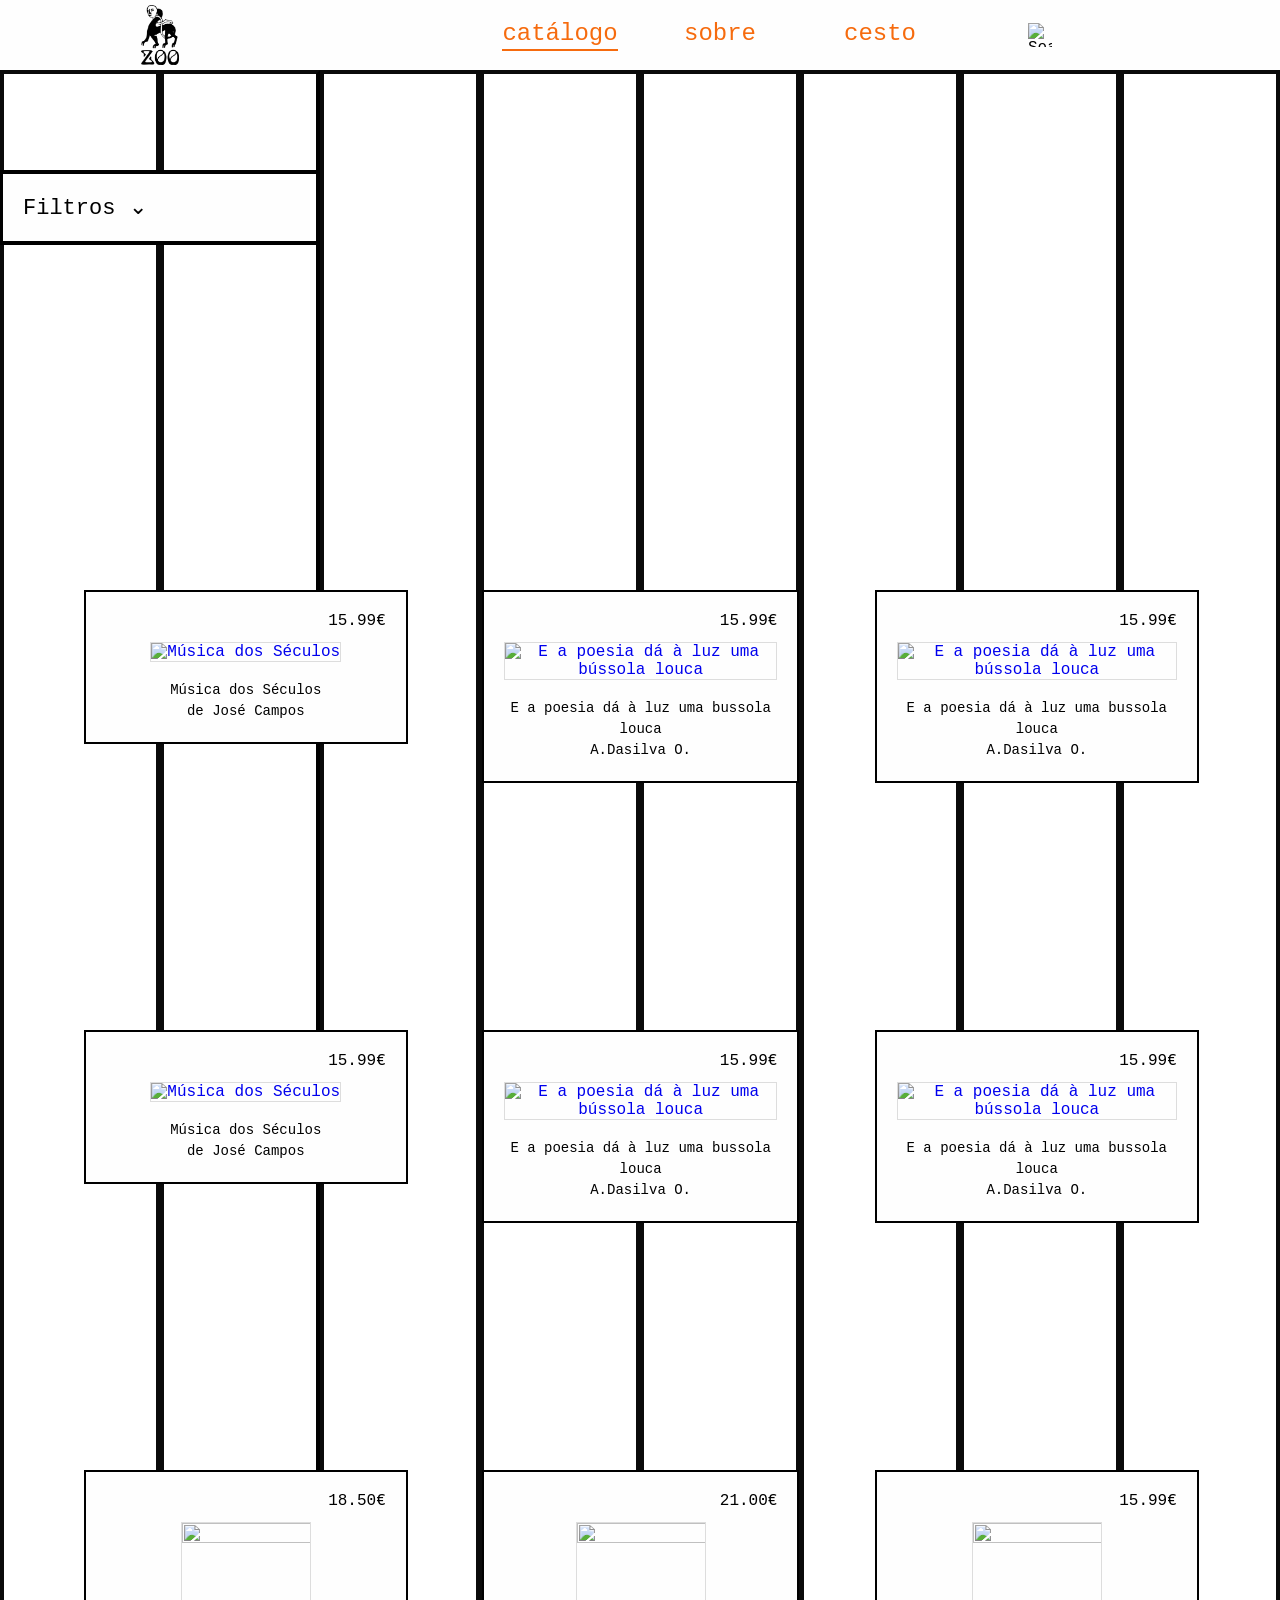
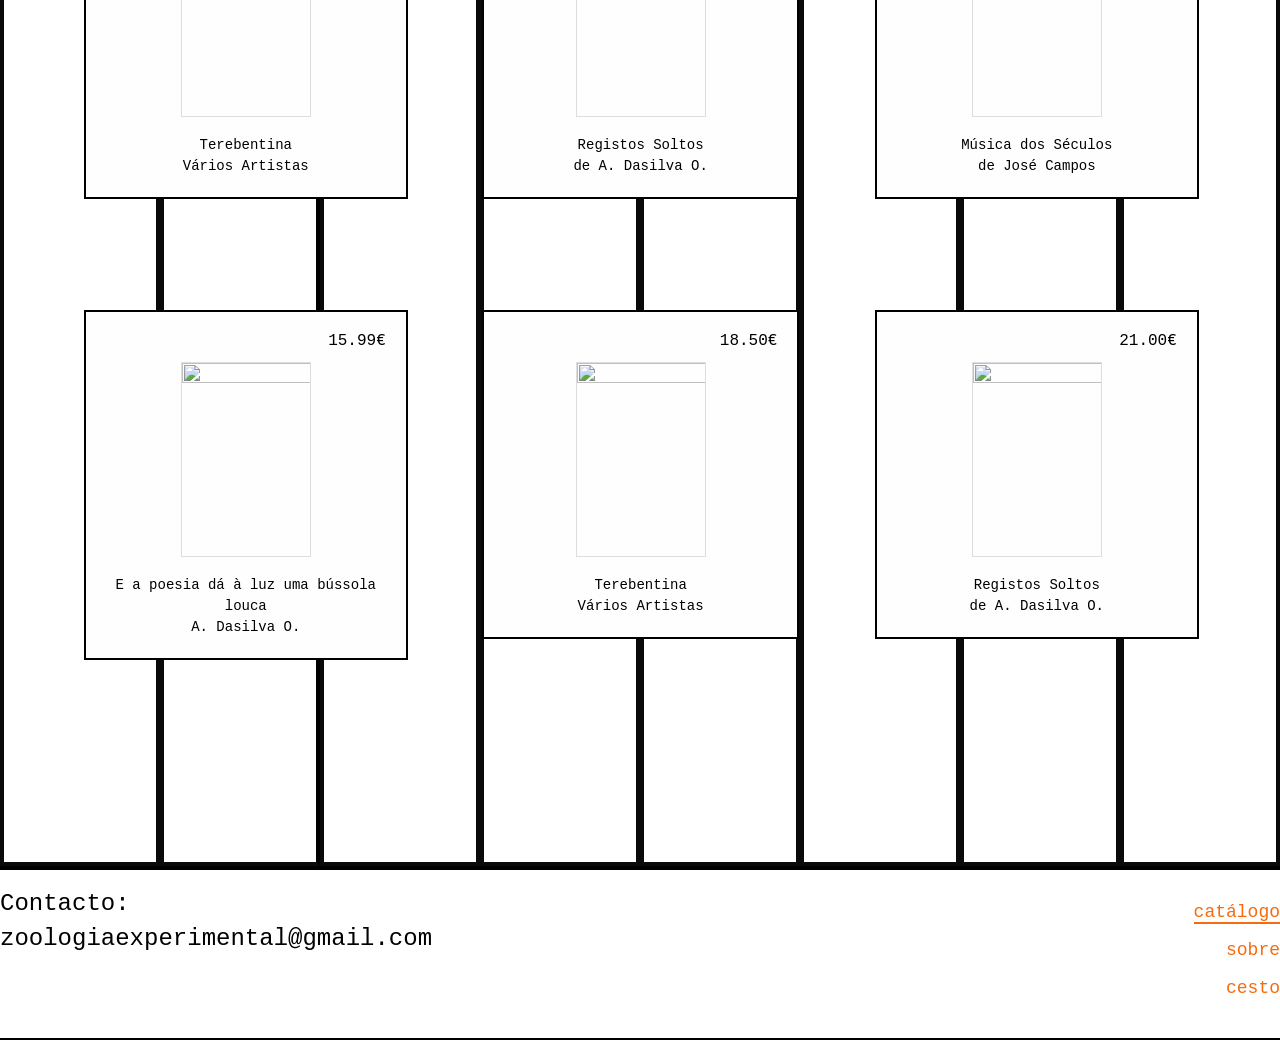
==== catalogo.html @ 4c64453f "zoosite zoo" ====
<!DOCTYPE html>
<html lang="pt">

<head>
  <meta charset="UTF-8">
  <meta name="viewport" content="width=device-width, initial-scale=1.0">
  <title>Zoo</title>
  <link rel="stylesheet" href="style.css?v=3">
</head>

<body id="page-catalogo">

  <!-- Header Grid -->
  <header class="header-grid">
    <div class="logo-cell">
      <a href="index.html"> <img class="logo-img" src="imgs/logo2.png" alt="Zoo"></a>
    </div>

    <nav class="nav-container">
      <a class="nav-cell" href="catalogo.html"><span class="nav-label">catálogo</span></a>
      <a class="nav-cell" href="sobre.html"><span class="nav-label">sobre</span></a>
      <a class="nav-cell cesto-trigger" href="cesto.html"><span class="nav-label">cesto</span></a>
      <div class="search-cell">
        <input type="text" class="search-input" />
        <span class="search-icon"><img class="search-icon-img" src="imgs/search.png" alt="Search"></span>
      </div>
    </nav>
  </header>

  <div class="grid" id="catalogGrid">
    <div class="shortcolumn column"></div>
    <div class="shortcolumn column"></div>
    <div class="column"></div>
    <div class="column"></div>
    <div class="column"></div>
    <div class="column"></div>
    <div class="column"></div>
    <div class="column"></div>

    <!-- Filtros toggle -->
    <div class="card card-filtros">
      <button class="filtros-toggle" id="filtrosToggle" aria-expanded="false">
        Filtros <span class="arrow">&#8964;</span>
      </button>
    </div>

    <!-- Filter fields, hidden until toggled -->
    <div class="card card-filter-fields" id="filterFields">

      <div class="filter-field filter-select" data-filter="tipo">
        <button class="filter-select-btn" type="button">Tipo</button>
        <ul class="filter-select-options">
          <li data-value="livro">Livro</li>
          <li data-value="disco">Disco</li>
        </ul>
      </div>

      <div class="filter-field filter-select" data-filter="genero">
        <button class="filter-select-btn" type="button">Gênero</button>
        <ul class="filter-select-options">
          <li data-value="ficcao">Ficção</li>
          <li data-value="poesia">Poesia</li>
          <li data-value="nao-ficcao">Não-ficção</li>
          <li data-value="infantil">Infantil</li>
          <li data-value="ensaio">Ensaio</li>
        </ul>
      </div>

      <div class="filter-field filter-select" data-filter="autor">
        <button class="filter-select-btn" type="button">Autor</button>
        <ul class="filter-select-options">
          <li data-value="jose-campos">José Campos</li>
          <li data-value="a-dasilva">A. Dasilva O.</li>
          <!-- add more authors -->
        </ul>
      </div>

      <div class="filter-field filter-select" data-filter="ano">
        <button class="filter-select-btn" type="button">Ano</button>
        <ul class="filter-select-options">
          <li data-value="2026">2026</li>
          <li data-value="2025">2025</li>
          <li data-value="2024">2024</li>
          <li data-value="2023">2023</li>
          <li data-value="2022">2022</li>
        </ul>
      </div>

      <div class="filter-field filter-select" data-filter="editora">
        <button class="filter-select-btn" type="button">Editora</button>
        <ul class="filter-select-options">
          <li data-value="editora-a">Editora A</li>
          <li data-value="editora-b">Editora B</li>
        </ul>
      </div>

      <div class="filter-field filter-select" data-filter="label">
        <button class="filter-select-btn" type="button">Label</button>
        <ul class="filter-select-options">
          <li data-value="novo">Novo</li>
          <li data-value="promocao">Promoção</li>
          <li data-value="esgotado">Esgotado</li>
        </ul>
      </div>

      <div class="filter-field filter-select" data-filter="preco">
        <button class="filter-select-btn" type="button">Preço</button>
        <ul class="filter-select-options">
          <li data-value="0-10">até 10€</li>
          <li data-value="10-20">10€ – 20€</li>
          <li data-value="20-30">20€ – 30€</li>
          <li data-value="30+">30€ +</li>
        </ul>
      </div>

      <div class="filter-field filter-select" data-filter="relevancia">
        <button class="filter-select-btn" type="button">Relevância</button>
        <ul class="filter-select-options">
          <li data-value="popular">Mais popular</li>
          <li data-value="recente">Mais recente</li>
          <li data-value="preco-asc">Preço: menor</li>
          <li data-value="preco-desc">Preço: maior</li>
        </ul>
      </div>

    </div>

    <!-- Row 1: three product cards -->
    <div class="card card-product" style="top:520px; left:6.7%; width:calc(25% + 4px); margin-left:-2px;">
      <a href="item.html">
        <p class="product-price">15.99€</p>
        <img class="product-cover" src="https://images.unsplash.com/photo-1544947950-fa07a98d237f?w=300&h=450&fit=crop"
          alt="Música dos Séculos">
        <p class="product-title">Música dos Séculos<br>de José Campos</p>
      </a>
    </div>

    <div class="card card-product" style="top:520px; left:37.8%; width:calc(24.5% + 4px); margin-left:-2px;">
      <a href="item.html">
        <p class="product-price">15.99€</p>
        <img class="product-cover"
          src="https://images.unsplash.com/photo-1519791883288-dc8bd696e667?w=300&h=450&fit=crop"
          alt="E a poesia dá à luz uma bússola louca">
        <p class="product-title">E a poesia dá à luz uma bussola louca<br>A.Dasilva O.</p>
      </a>
    </div>


    <div class="card card-product" style="top:520px; left:68.5%; width:calc(25% + 4px); margin-left:-2px;">
      <a href="item.html">
        <p class="product-price">15.99€</p>
        <img class="product-cover"
          src="https://images.unsplash.com/photo-1519791883288-dc8bd696e667?w=300&h=450&fit=crop"
          alt="E a poesia dá à luz uma bússola louca">
        <p class="product-title">E a poesia dá à luz uma bussola louca<br>A.Dasilva O.</p>
      </a>
    </div>

    <!-- Row 2: three product cards -->
    <div class="card card-product" style="top:960px; left:6.7%; width:calc(25% + 4px); margin-left:-2px;">
      <a href="item.html">
        <p class="product-price">15.99€</p>
        <img class="product-cover" src="https://images.unsplash.com/photo-1544947950-fa07a98d237f?w=300&h=450&fit=crop"
          alt="Música dos Séculos">
        <p class="product-title">Música dos Séculos<br>de José Campos</p>
      </a>
    </div>

    <div class="card card-product" style="top:960px; left:37.8%; width:calc(24.5% + 4px); margin-left:-2px;">
      <a href="item.html">
        <p class="product-price">15.99€</p>
        <img class="product-cover"
          src="https://images.unsplash.com/photo-1519791883288-dc8bd696e667?w=300&h=450&fit=crop"
          alt="E a poesia dá à luz uma bússola louca">
        <p class="product-title">E a poesia dá à luz uma bussola louca<br>A.Dasilva O.</p>
      </a>
    </div>

    <div class="card card-product" style="top:960px; left:68.5%; width:calc(25% + 4px); margin-left:-2px;">
      <a href="item.html">
        <p class="product-price">15.99€</p>
        <img class="product-cover"
          src="https://images.unsplash.com/photo-1519791883288-dc8bd696e667?w=300&h=450&fit=crop"
          alt="E a poesia dá à luz uma bússola louca">
        <p class="product-title">E a poesia dá à luz uma bussola louca<br>A.Dasilva O.</p>
      </a>
    </div>
  </div>

  <!-- CART BACKDROP -->
  <div class="cesto-backdrop" id="cestoBackdrop"></div>

  <!-- CART DRAWER -->
  <aside class="cesto-drawer" id="cestoDrawer" aria-hidden="true">

    <div class="cesto-drawer-header">

      <h2>cesto</h2>

      <button type="button" class="cesto-drawer-close" id="cestoClose" aria-label="Fechar cesto">
        ×
      </button>

    </div>


    <div class="cesto-drawer-body" id="cestoBody">

      <div class="cesto-empty" id="cestoEmpty">
        <p>
          ups!<br>
          Não tens nada no cesto.
        </p>

        <a href="catalogo.html">
          ver catálogo
        </a>
      </div>


      <div id="cestoItems"></div>

    </div>


    <div class="cesto-drawer-footer">

      <div class="summary-line">
        <span>Subtotal</span>
        <span id="cestoSubtotal">0,00€</span>
      </div>

      <div class="summary-line">
        <span>Portes</span>
        <span id="cestoShipping">0,00€</span>
      </div>

      <div class="summary-line total">
        <span>Total</span>
        <span class="amount" id="cestoTotal">
          0,00€
        </span>
      </div>

      <button type="button" class="checkout-btn" id="checkoutBtn">
        finalizar compra
      </button>

    </div>

  </aside>



  <footer class="footer-grid">
    <div class="footer-col contact">
      <span class="footer-label">Contacto:</span>
      <a href="mailto:zoologiaexperimental@gmail.com" class="footer-value">zoologiaexperimental@gmail.com</a>
    </div>
    <nav class="footer-nav">
      <a href="catalogo.html">catálogo</a>
      <a href="sobre.html">sobre</a>
      <a href="#" class="cesto-trigger">cesto</a>
    </nav>
  </footer>

  <script src="main.js"></script>
</body>

</html>
---- style.css ----
html {
  box-sizing: border-box;
}

*,
*::before,
*::after {
  box-sizing: inherit;
}

html, body {
  font-family: Anonymous Pro, monospace, sans-serif;
  margin: 0;
  color: var(--ink);
}

:root {
  --ink: #000000;
  --logo-offset-x: 0px;
  --logo-offset-y: 0px;
}

.header-grid {
  display: grid;
  grid-template-columns: repeat(8, 1fr);
  align-items: center;
  width: 100%;
  height: 70px;
}
.logo-cell {
  grid-column: 1 / 3;
  display: flex;
  align-items: center;
  justify-content: center;
  width: 100%;
  height: 100%;
  padding-left: 0;
}
.logo-img {
  width: auto;
  height: 60px;
  max-width: 100%;
  max-height: 100%;
  display: block;
  margin-left: var(--logo-offset-x, 10px);
  margin-top: var(--logo-offset-y, 20px);
  transform-origin: top left;
  position: relative;
  z-index: 1;
}

#page-index {
  --logo-start-x: -96px;
  --logo-start-y: 5px;
  --logo-start-scale: 6;
}

.livroum,
.livrodois,
.discoum,
.discodois {
  width: 70%;
  height: auto;
}
.nav-container {
  display: contents;
}

.nav-cell {
  display: flex;
  justify-content: center;
  align-items: center;
  text-decoration: none;
  color: #F66B0E;
  font-size: 24px;
  height: 100%;
}

.nav-cell:nth-of-type(1) { grid-column: 4; } /* catálogo */
.nav-cell:nth-of-type(2) { grid-column: 5; } /* sobre */
.nav-cell:nth-of-type(3) { grid-column: 6; }

.nav-label {
  position: relative;
  padding-bottom: 4px;
  width: fit-content;
}

.nav-label::after {
  content: '';
  position: absolute;
  left: 0;
  bottom: 0;
  width: 100%;
  height: 2px;
  background: #F66B0E;
  transform: scaleX(0);
  transform-origin: left;
  transition: transform 0.25s ease;
}

.nav-cell:hover .nav-label::after,
.nav-cell.current .nav-label::after {
  transform: scaleX(1);
}


/* =======================================================
   SEARCH CONTAINER
   ======================================================= */

.search-cell {
  grid-column: 7;

  position: relative;
  display: flex;
  justify-content: center;
  align-items: center;

  width: 100%;
  height: 100%;
  min-width: 0;
}

/* =======================================================
  SEARCH
  ======================================================= */

.search-icon {
  position: relative;
  display: flex;
  justify-content: center;
  align-items: center;

  width: 24px;
  height: 24px;

  padding: 0;
  margin: 0;
  border: none;
  background: none;
  cursor: pointer;

  flex-shrink: 0;
  z-index: 3;

  transition: transform 0.3s ease;
}

.search-cell.search-open .search-icon {
  transform: translateX(100px);
}

.search-icon-img {
  display: block;
  width: 100%;
  height: 100%;
  object-fit: contain;
}

.search-input {
  position: absolute;
  top: 50%;
  left: 50%;
  transform: translate(-50%, -50%);

  width: 0;
  opacity: 0;
  height: 32px;
  padding: 0;

  font-family: inherit;
  font-size: 14px;
  color: #000;
  background-color: #fff;
  border: 1px solid #F66B0E;
  outline: none;

  transition: width 0.3s ease, opacity 0.3s ease, padding 0.3s ease;
  z-index: 2;
}

.search-cell.search-open .search-input {
  width: 140px;
  opacity: 1;
  padding: 0 10px;
}

button {
  background: none;
  border: none;
  cursor: pointer;
}

/* Main poster grid. Cards are positioned over the decorative columns. */
.grid {
  position: relative;
  display: grid;
  grid-template-columns: repeat(8, 1fr);
  grid-template-rows: 1fr;
  width: 100%;
  height: 1400px;
  min-height: 1400px;
  border-bottom: 4px solid #000000;
  overflow: visible;
}

#page-index .grid {
  height: max(1400px, calc(19.5vw + 1160px));
  min-height: max(1400px, calc(19.5vw + 1160px));
}


/* Base Vertical Columns */
.column {
  height: 100%;
  border-right: 4px solid #0a0a0a;
  border-top: 4px solid #0a0a0a;
  border-left: 4px solid #0a0a0a;
  border-bottom: 4px solid #0a0a0a;
  border-color: #0a0a0a;                 
}

.shortcolumn {
  display: flex;
  position: relative;
  top: 0;
}

#page-index .shortcolumn {
  top: 22%;
}

.column:nth-child(2) {
  border-right: 4px solid #000000;
}

@keyframes logo-to-nav {
  from {
    transform: translate(var(--logo-start-x), var(--logo-start-y))
               scale(var(--logo-start-scale));
  }
  to {
    transform: translate(0, 0) scale(1);
  }
}

@supports (animation-timeline: scroll()) {
  #page-index .logo-img {
    animation: logo-to-nav ease-in both;
    animation-timeline: scroll(root block);
    animation-range: 0 200px;
  }
}

@supports not (animation-timeline: scroll()) {
  #page-index .logo-img {
    transform: translate(0, 0) scale(0.5);
  }
}

@keyframes shortcol-settle {
  from { top: 22%; }
  to   { top: 0%; }
}

.header-grid {
  position: sticky;
  top: 0;
  z-index: 50;
  background: #fefefe;
}

#page-index .shortcolumn {
  animation: shortcol-settle ease-in both;
  animation-timeline: scroll(root block);
  animation-range: 0 200px;
}

/* Overlay cards */
.card {
  position: absolute;
  background: #fefefe;
  border: 2px solid #000000;
  padding: 20px;
  z-index: 5;
  text-align: center;
  box-sizing: border-box;
}

.card-page-title {
  top: -110px;
  left: 44%;
  width: calc(12% + 4px);
  padding: 16px 20px;
  border: 3px solid #000000;
}

.card-page-title h1 {
  color: #F66B0E;
  font-size: 32px;
  text-align: center;
  letter-spacing: 1.5px;
  font-weight: normal;
  margin: 0;
}

.card-banner {
  left: 50.3%;
  top: 100px;
  width: calc(36.9% + 4px);
  text-align: left;
  padding: 30px;
  border-bottom: 4px solid #000000;
  margin-left: -2px;
}

.banner-subtitle {
  color: #F66B0E;
  font-size: 32px;
  letter-spacing: 1.5px;
  margin: 0 0 15px 0;
  text-transform: uppercase;
}

.banner-title {
  color: #000000;
  font-size: 20px;
  font-family: monospace, sans-serif;
  font-weight: normal;
  line-height: 1.4;
  margin: 0;
  text-transform: uppercase;
}

.card-livros {
  top: 400px;
  left: 12.8%;
  width: calc(36.9% + 4px);
  margin-left: -2px;
}

.card-musica {
  top: 880px;
  left: 50%;
  width: calc(36.9% + 4px);
  margin-left: 4px;
}

.card-header-link {
  display: block;
  color: inherit;
  text-decoration: none;
}

.card-header-link:hover .card-title {
  text-decoration: underline;
  text-underline-offset: 4px;
}

.card-subtitle {
  display: block;
  letter-spacing: 2px;
  font-size: 12px;
  color: #000000;
}

.card-title {
  color: #F66B0E;
  font-size: 32px;
  margin: 8px 0 20px 0;
  font-weight: normal;
}

.card-items {
  display: flex;
  justify-content: space-around;
  gap: 20px;
}

.discoum {
  width: 70%;
  height: auto;
}

.discodois {
  width: 70%;
  height: auto;
}

.price {
  color: #000000;
  margin-top: 10px;
  font-size: 14px;
}

/* Page-specific grid heights */
#page-catalogo .grid {
  height: 1400px;
  min-height: 1400px;
}

#page-sobre .grid {
  height: 1400px;
  min-height: 1400px;
}

#page-item .grid {
  height: 1280px;
  min-height: 1280px;
}

/* Footer */
.footer-grid {
  position: relative;
  display: grid;
  grid-template-columns: repeat(8, 1fr);
  width: 100%;
  padding: 20px 0 40px 0;
  border-bottom: 2px solid #000000;
}

.footer-col.contact {
  grid-column: 1 / span 4;
  padding-right: 15px;
}

.footer-col.address {
  grid-column: 6 / span 4;
  padding-left: 45px;
}

.footer-col {
  display: flex;
  flex-direction: column;
  gap: 8px;
  font-family: monospace, sans-serif;
  font-size: 24px;
}

.footer-label {
  color: #000000;
}

.footer-value {
  color: #000000;
  text-decoration: none;
}

.footer-nav {
  grid-column: 8 / span 1;
  display: flex;
  flex-direction: column;
  align-items: flex-end;
  gap: 6px;
  font-size: 18px;
}

.footer-nav a {
  position: relative;
  margin-top: 12px;
  color: #F66B0E;
  display: inline-block;
  width: fit-content;
}

.footer-nav a::after {
  content: '';
  position: absolute;
  left: 0;
  bottom: -2px;
  width: 100%;
  height: 2px;
  background: #F66B0E;
  transform: scaleX(0);
  transform-origin: left;
  transition: transform 0.25s ease;
}

.footer-nav a:hover::after,
.footer-nav a.current::after {
  transform: scaleX(1);
}

/* =========================================================
   SOBRE PAGE
   ========================================================= */
.card-sobre-image {
  top: 380px;
  left: 12.5%;
  width: calc(25% + 4px);
  margin-left: -2px;
  height: 480px;
  padding: 0;
  background: #a2544c;
  border: none;
}

.card-sobre-text-top {
  top: 480px;
  left: 50%;
  width: calc(37.5% + 4px);
  margin-left: -2px;
  text-align: left;
  font-size: 15px;
  line-height: 1.6;
  color: #000000;
}

.card-sobre-text-bottom {
  top: 920px;
  left: 12.5%;
  width: calc(37.5% + 4px);
  margin-left: -2px;
  text-align: left;
  font-size: 15px;
  line-height: 1.6;
  color: #000000;
}

/* =========================================================
   CATÁLOGO PAGE
   ========================================================= */

.filter-select {
  position: relative;
}

.filter-select-btn {
  width: 100%;
  text-align: left;
  border: 2px solid #000000;
  background: transparent;
  font-family: monospace, sans-serif;
  font-size: 14px;
  color: #000000;
  padding: 8px 10px;
  cursor: pointer;
  display: flex;
  justify-content: space-between;
  align-items: center;
}

.card-filtros {
  top: 100px;
  left: 0;
  width: calc(24.8% + 4px);
  margin-left: -1px;
  text-align: left;
  border: #000000 4px solid;
}


.filtros-toggle {
  background: none;
  border: none;
  font-family: monospace, sans-serif;
  font-size: 22px;
  color: #000000;
  cursor: pointer;
  padding: 0;
}

.card-filter-fields {
  top: 175px;
  left: 0;
  width: calc(100% + 4px);
  margin-left: -2px;
  display: none;
  grid-template-columns: repeat(4, 1fr);
  gap: 20px;
  text-align: left;
  border-bottom: 4px solid #000000;
}

.card-filter-fields.open {
  display: grid;
}

.filter-field label {
  display: block;
  font-size: 13px;
  color: #000000;
  margin-bottom: 6px;
}

.filter-field input {
  width: 100%;
  border: 2px solid #000000;
  background: transparent;
  font-family: monospace, sans-serif;
  font-size: 14px;
  color: #000000;
  padding: 8px 10px;
}


.filter-select-btn::after {
  content: '\2304';
  color: #F66B0E;
  font-size: 14px;
  margin-left: 8px;
}

.filter-select.open .filter-select-btn::after {
  content: '\2303';
}

.filter-select.open .filter-select-btn {
  border-color: #F66B0E;
  color: #F66B0E;
}

.filter-select-options {
  position: absolute;
  top: calc(100% + 4px);
  left: 0;
  width: 100%;
  max-height: 160px;
  overflow-y: auto;
  list-style: none;
  margin: 0;
  padding: 0;
  background: #fefefe;
  border: 2px solid #000000;
  z-index: 20;
  display: none;
}

.filter-select.open .filter-select-options {
  display: block;
}

.filter-select-options li {
  padding: 8px 10px;
  font-size: 14px;
  color: #000000;
  cursor: pointer;
  border-bottom: 1px solid #e2e2e2;
}

.filter-select-options li:last-child {
  border-bottom: none;
}

.filter-select-options li:hover,
.filter-select-options li.selected {
  background: #F66B0E;
  color: #fefefe;
}

.filter-select-options::-webkit-scrollbar {
  width: 6px;
}
.filter-select-options::-webkit-scrollbar-thumb {
  background: #000000;
}
.filter-select-options::-webkit-scrollbar-track {
  background: transparent;
}
.card-product {
  padding: 20px;
  text-align: center;
  
}

.product-price {
  text-align: right;
  color: #000000;
  font-size: 16px;
  margin: 0 0 12px 0;
}

.product-cover {
  width: 130px;
  aspect-ratio: 2/3;
  object-fit: cover;
  border: 1px solid #ddd;
  margin-bottom: 18px;
}

.product-title {
  color: #000000;
  font-size: 14px;
  line-height: 1.5;
  margin: 0;
}

a {
  text-decoration: none;
}

/* Loading indicator shown at the bottom of the catálogo grid while more products load */
.catalogo-loading {
  position: absolute;
  left: 0;
  width: 100%;
  text-align: center;
  font-size: 14px;
  color: #F66B0E;
  letter-spacing: 1px;
}


/* =========================================================
   ITEM PAGE
   ========================================================= */

.card-item-title {
  top: 100px;
  left: 25%;
  width: calc(50% + 4px);
  margin-left: -2px;
  text-align: center;
}

.card-item-title h1 {
  color: var(--ink);
  font-size: 32px;
  font-weight: normal;
  margin: 0 0 8px 0;
}

.card-item-title p {
  color: var(--ink);
  font-size: 16px;
  margin: 0;
}

.card-item-cover {
  top: 340px;
  left: 6.25%;
  width: calc(25% + 4px);
  margin-left: -2px;
  padding: 0;
}

.card-item-cover img {
  width: 100%;
  aspect-ratio: 2 / 3;
  object-fit: cover;
  display: block;
}

.card-item-description-top {
  top: 340px;
  left: 38%;
  width: calc(49% + 4px);
  margin-left: -2px;
  text-align: left;
  font-size: 15px;
  line-height: 1.6;
  color: var(--ink);
}

.card-item-description-bottom {
  top: 760px;
  left: 6.25%;
  width: calc(56.5% + 4px);
  margin-left: -2px;
  text-align: left;
  font-size: 15px;
  line-height: 1.6;
  color: var(--ink);
}

.card-item-specs {
  top: 760px;
  left: 68%;
  width: calc(25.75% + 4px);
  margin-left: -2px;
  text-align: left;
  padding: 0;
}

.spec-row {
  display: flex;
  justify-content: space-between;
  padding: 12px 20px;
  border-bottom: 2px solid var(--ink);
  font-size: 14px;
  color: var(--ink);
}

.spec-row:first-child {
  border-top: 2px solid var(--ink);
}

.card-item-add-btn {
  position: absolute;
  top: 1000px;
  left: 68%;
  width: calc(25.75% + 4px);
  margin-left: -2px;
  margin-top: 0;
}

/* =========================================================
   CART DRAWER
   ========================================================= */

body.cesto-open {
  overflow: hidden;
}


/* BACKDROP */

.cesto-backdrop {
  position: fixed;
  inset: 0;

  background: rgba(0, 0, 0, 0.35);

  opacity: 0;
  visibility: hidden;

  transition:
    opacity 0.3s ease,
    visibility 0.3s ease;

  z-index: 9998;
}

.cesto-backdrop.open {
  opacity: 1;
  visibility: visible;
}


/* DRAWER */

.cesto-drawer {
  position: fixed;

  top: 0;
  right: 0;
  bottom: 0;

  width: min(420px, 92vw);

  background: #fff;

  border-left: 1px solid #000;

  transform: translateX(100%);

  transition: transform 0.35s ease;

  z-index: 9999;

  display: flex;
  flex-direction: column;

  overflow: hidden;
}

.cesto-drawer.open {
  transform: translateX(0);
}


/* HEADER */

.cesto-drawer-header {
  display: flex;
  align-items: center;
  justify-content: space-between;

  padding: 20px;

  border-bottom: 1px solid #000;
}

.cesto-drawer-header h2 {
  margin: 0;

  font-size: 28px;
  font-weight: 400;
}

.cesto-drawer-close {
  appearance: none;

  border: 0;
  background: none;

  font-size: 32px;
  line-height: 1;

  cursor: pointer;

  padding: 0;
}


/* BODY */

.cesto-drawer-body {
  flex: 1;

  overflow-y: auto;

  padding: 20px;
}


/* EMPTY CART */

.cesto-empty {
  text-align: center;

  padding: 60px 20px;
}

.cesto-empty p {
  margin-bottom: 30px;

  line-height: 1.5;
}

.cesto-empty a {
  display: inline-block;

  padding: 12px 20px;

  border: 1px solid #000;

  color: #000;

  text-decoration: none;
}


/* CART ITEM */

.cesto-item {
  display: flex;

  gap: 15px;

  padding: 18px 0;

  border-bottom: 1px solid #000;
}

.cesto-item-image {
  width: 80px;
  min-width: 80px;
  height: 110px;

  overflow: hidden;

  background: #eee;
}

.cesto-item-image img {
  width: 100%;
  height: 100%;

  object-fit: cover;
}

.cesto-item-info {
  flex: 1;
}

.cesto-item-info h3 {
  margin: 0 0 5px;

  font-size: 15px;
  font-weight: 500;

  line-height: 1.3;
}

.cesto-item-author {
  margin: 0 0 8px;

  font-size: 13px;
}

.cesto-item-price {
  margin: 0 0 12px;

  font-size: 14px;
}


/* QUANTITY */

.cesto-quantity {
  display: flex;

  align-items: center;

  gap: 10px;

  margin-bottom: 10px;
}

.quantity-btn {
  width: 28px;
  height: 28px;

  border: 1px solid #000;

  background: #fff;

  cursor: pointer;

  font-size: 18px;

  display: flex;
  align-items: center;
  justify-content: center;
}

.quantity-btn:hover {
  background: #000;
  color: #fff;
}


/* REMOVE */

.remove-item {
  border: 0;

  padding: 0;

  background: none;

  text-decoration: underline;

  cursor: pointer;

  font-size: 12px;
}


/* FOOTER */

.cesto-drawer-footer {
  padding: 20px;

  border-top: 1px solid #000;

  background: #fff;
}

.summary-line {
  display: flex;

  justify-content: space-between;

  margin-bottom: 10px;

  font-size: 14px;
}

.summary-line.total {
  margin-top: 15px;
  margin-bottom: 20px;

  padding-top: 15px;

  border-top: 1px solid #000;

  font-size: 18px;
}

.summary-line .amount {
  font-weight: 600;
}


/* CHECKOUT BUTTON */

.checkout-btn {
  width: 100%;

  padding: 15px;

  border: 1px solid #000;

  background: #F66B0E;

  color: #fff;

  cursor: pointer;

  font-family: inherit;

  font-size: 15px;
}

.checkout-btn:hover {
  background: #fff;
  color: #000;
}

.checkout-btn:disabled {
  opacity: 0.4;

  cursor: not-allowed;
}


/* MOBILE */

@media (max-width: 600px) {

  .cesto-drawer {
    width: 100%;
  }

  .cesto-drawer-header {
    padding: 16px;
  }

  .cesto-drawer-body {
    padding: 16px;
  }

  .cesto-drawer-footer {
    padding: 16px;
  }

}

/* =========================================================
   MOBILE LAYOUT
   ========================================================= */
@media (max-width: 768px) {

  html,
  body {
    width: 100%;
    max-width: 100%;
    min-width: 0;
    margin: 0;
    padding: 0;
    overflow-x: hidden;
  }

  *,
  *::before,
  *::after {
    box-sizing: border-box;
  }


  /* Header */

.header-grid {
  display: flex;
  flex-direction: column;
  align-items: center;

  width: 100%;
  max-width: 100%;
  min-width: 0;

  height: auto;
  min-height: auto;

  padding: 30px 12px 20px;

  gap: 18px;

  box-sizing: border-box;
}

.logo-cell {
  width: auto;
  max-width: 100%;
  margin: 0;
}

.logo-img {
  width: 130px !important;
  height: auto;
  max-width: 100%;
  transform: none !important;
  animation: none !important;
}


  /* Navigation */

.nav-container {
  display: grid;

  grid-template-columns: repeat(4, minmax(0, 1fr));

  width: 100%;
  max-width: 100%;
  min-width: 0;

  margin: 0;
  padding: 0;

  box-sizing: border-box;

  align-items: center;
}

.nav-cell {
  min-width: 0;
  max-width: 100%;

  display: flex;
  justify-content: center;
  align-items: center;

  font-size: 18px;
  line-height: 1;

  overflow: visible;
}

.nav-cell:nth-of-type(1),
.nav-cell:nth-of-type(2),
.nav-cell:nth-of-type(3) {
  grid-column: auto;
}

.nav-label {
  white-space: nowrap;
}


.search-cell {
  grid-column: auto;

  position: relative;
  display: flex;
  justify-content: center;
  align-items: center;

  width: 100%;
  height: 100%;
  min-width: 0;

  margin: 0;
  padding: 0;
  border: none;
  box-sizing: border-box;
}

.search-icon {
  position: relative;
  display: flex;
  justify-content: center;
  align-items: center;

  width: 24px;
  height: 24px;

  padding: 0;
  margin: 0;
  border: none;
  background: none;
  cursor: pointer;

  flex-shrink: 0;
  z-index: 3;
}

.search-icon-img {
  display: block;
  width: 100%;
  height: 100%;
  object-fit: contain;
}

.search-input {
  position: absolute;
  top: 50%;
  left: 50%;
  transform: translate(-50%, -50%);

  width: 0;
  opacity: 0;
  height: 32px;
  padding: 0;

  font-family: inherit;
  font-size: 14px;
  color: #000;
  background-color: #fff;
  border: 1px solid #F66B0E;
  outline: none;

  transition: width 0.25s ease, opacity 0.25s ease, padding 0.25s ease;
  z-index: 2;
}

.search-cell.search-open .search-input {
  width: 100%;
  opacity: 1;
  padding: 0 30px 0 8px;
}

.search-input::placeholder {
  color: #000;
  opacity: 0.6;
}


  /* =======================================================
     MAIN GRID
     ======================================================= */

  .grid {
    display: block !important;

    position: relative;

    width: 100%;
    max-width: 100%;
    min-width: 0;

    height: auto !important;
    min-height: 0 !important;

    margin: 0;
    padding: 28px 12px 40px;

    border-bottom: 4px solid #000;

    box-sizing: border-box;

    overflow: hidden;
  }


  /* =======================================================
     DECORATIVE GRID COLUMNS
     ======================================================= */

  .grid > .column,
  .grid > .shortcolumn {
    position: absolute !important;

    top: 0 !important;
    bottom: 0 !important;

    height: auto !important;

    margin: 0 !important;
    padding: 0 !important;

    z-index: 0 !important;

    box-sizing: border-box;

    pointer-events: none;
  }

  /*
     Four columns only.
     Using calc() prevents the borders from pushing
     the columns outside the grid.
  */

  .grid > .column:nth-child(2),
  .grid > .column:nth-child(4),
  .grid > .column:nth-child(6),
  .grid > .column:nth-child(8) {
    display: none !important;
  }

  .grid > .column:nth-child(1) {
    left: 0 !important;
    width: 25% !important;
  }

  .grid > .column:nth-child(3) {
    left: 25% !important;
    width: 25% !important;
  }

  .grid > .column:nth-child(5) {
    left: 50% !important;
    width: 25% !important;
  }

  .grid > .column:nth-child(7) {
    left: 75% !important;
    width: 25% !important;
  }


  /* =======================================================
     CARDS
     ======================================================= */

  .card {
    position: relative !important;

    top: auto !important;
    left: auto !important;
    right: auto !important;
    bottom: auto !important;

    width: 100% !important;
    max-width: 100% !important;
    min-width: 0 !important;

    margin: 0 0 24px 0 !important;

    padding: 20px;

    z-index: 2 !important;

    box-sizing: border-box;

    overflow: hidden;
  }

  .card-page-title {
    width: fit-content !important;
    max-width: 100% !important;

    margin: 0 auto 24px !important;
  }

  .card-item-add-btn {
    position: relative;
    top: auto;
    left: auto;
    width: 100%;
    max-width: 100%;
    margin: 0 0 24px;
  }


  /* =======================================================
     PRODUCT ROWS
     ======================================================= */

  .card-items {
    display: grid;

    grid-template-columns:
      repeat(2, minmax(0, 1fr));

    width: 100%;
    max-width: 100%;
    min-width: 0;

    gap: 14px;

    box-sizing: border-box;
  }

  .card-items .item,
  .card-items > div {
    width: 100%;
    max-width: 100%;
    min-width: 0;
  }

  .livroum,
  .livrodois,
  .discoum,
  .discodois {
    display: block;

    width: 100%;
    max-width: 100%;
    height: auto;
  }


  /* =======================================================
     CATALOG
     ======================================================= */

  .card-filter-fields {
    grid-template-columns:
      repeat(2, minmax(0, 1fr));

    width: 100%;
    max-width: 100%;
  }

  .card-product {
    width: 100% !important;
    max-width: 100% !important;
    min-width: 0 !important;
  }


  /* =======================================================
     FOOTER
     ======================================================= */

  .footer-grid {
    display: block;

    width: 100%;
    max-width: 100%;
    min-width: 0;

    margin: 0;
    padding: 30px 16px 40px;

    box-sizing: border-box;

    overflow: hidden;
  }

  .footer-col,
  .footer-col.contact,
  .footer-col.address {
    width: 100%;
    max-width: 100%;
    min-width: 0;

    padding: 0;
    margin-bottom: 24px;

    box-sizing: border-box;
  }

  /*
     IMPORTANT:
     The email was being kept on one line.
     This allows it to break naturally on small screens.
  */

  .footer-value {
    display: block;

    width: 100%;
    max-width: 100%;
    min-width: 0;

    overflow-wrap: anywhere;
    word-break: break-word;

    white-space: normal;
  }

  .footer-nav {
    width: 100%;
    max-width: 100%;

    align-items: flex-start;

    box-sizing: border-box;
  }

  .footer-nav a {
    margin-top: 0;
    margin-left: 0;
  }
}

@media (max-width: 480px) {

  .logo-img {
    width: 100px !important;
  }

  .nav-cell {
    font-size: 14px;
  }

  .grid {
    padding: 20px 10px 32px;
  }

  .card {
    padding: 16px;
  }

  .card-page-title h1 {
    font-size: 26px;
  }

  .card-filter-fields {
    grid-template-columns: 1fr;
  }

  .card-items {
    gap: 10px;
  }

  .footer-grid {
    padding-left: 12px;
    padding-right: 12px;
  }

  .footer-col {
    font-size: 20px;
  }

  .footer-value {
    font-size: 18px;
  }

}
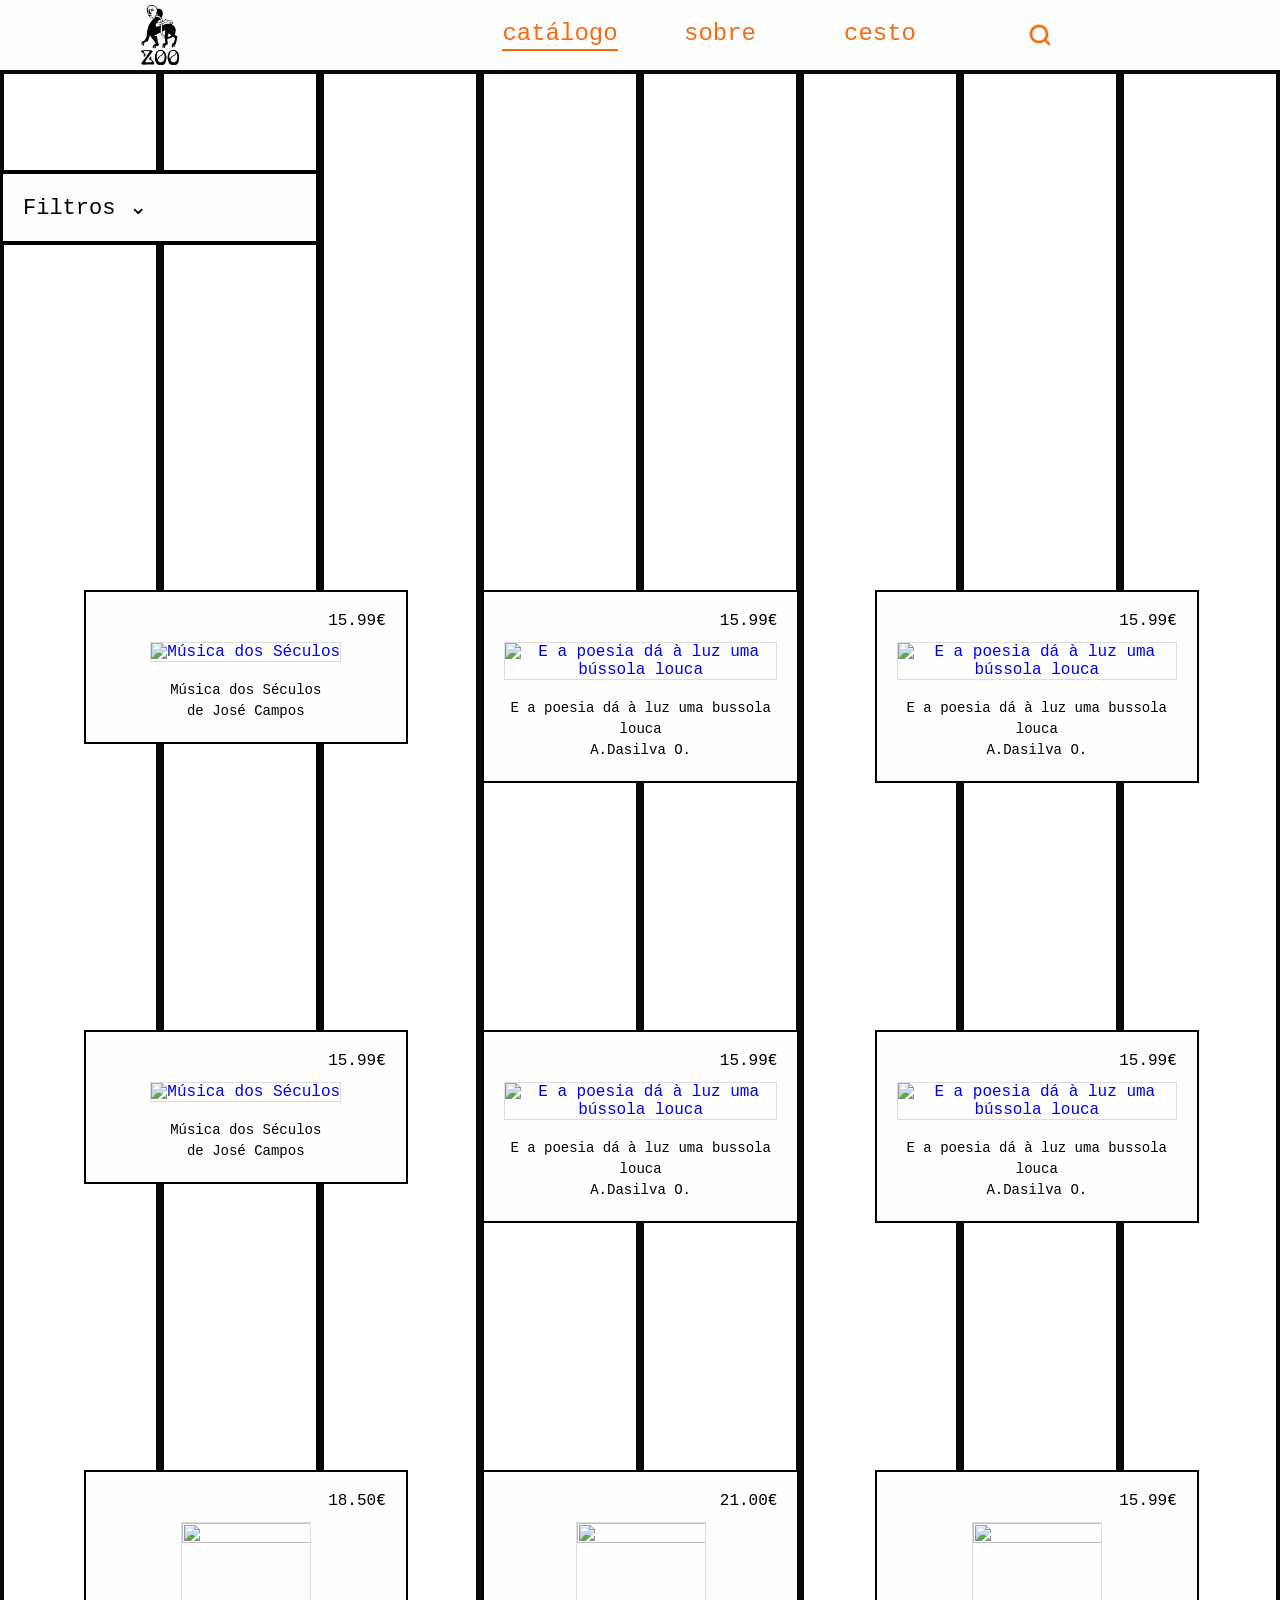
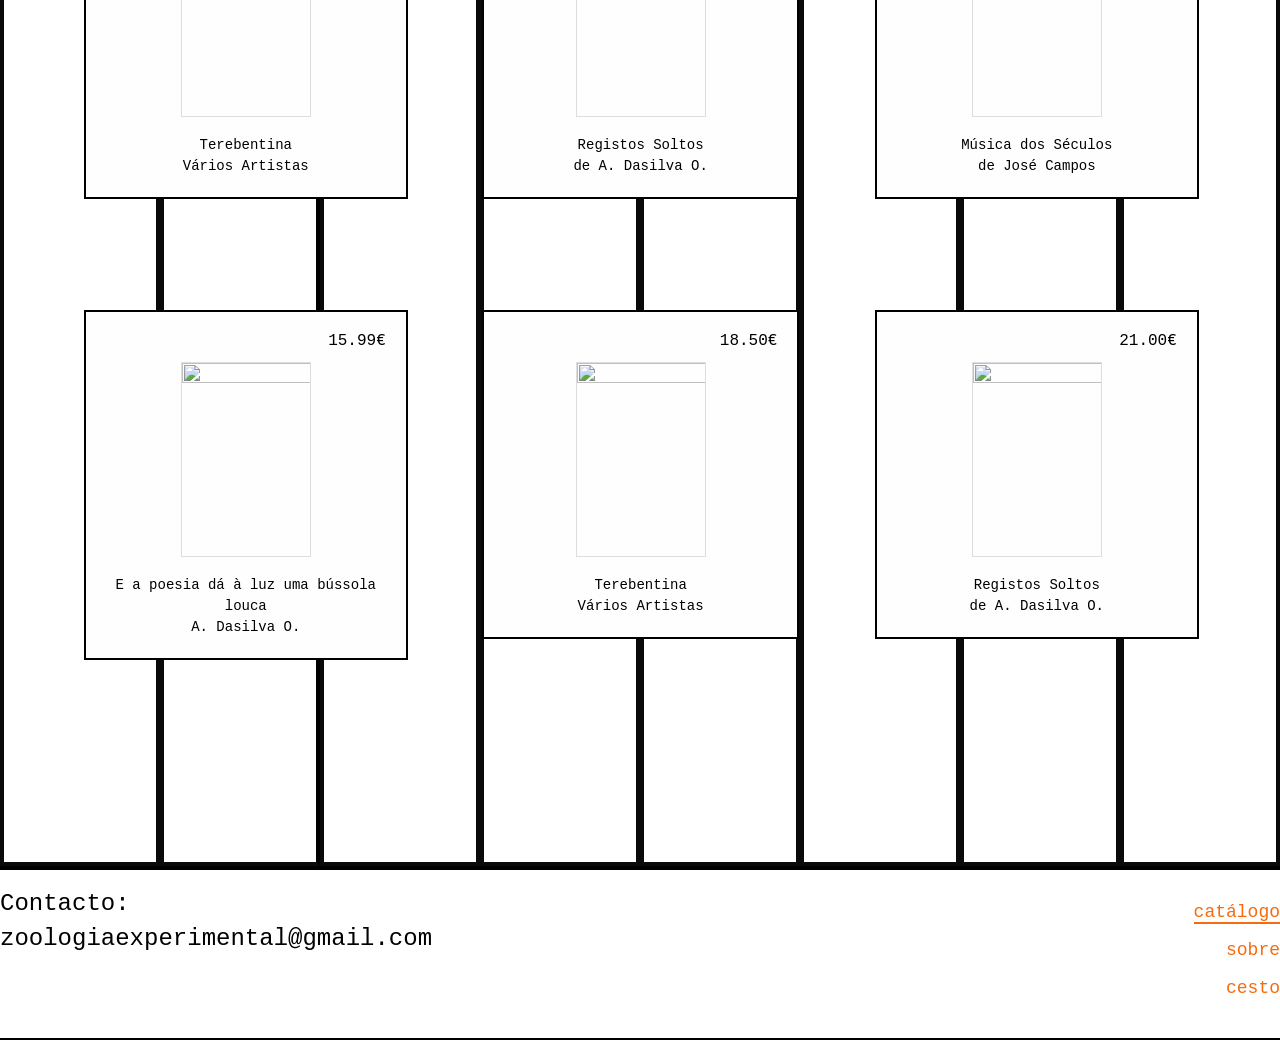
==== commit 75ddf6ba: "Update catalogo.html" ====
--- a/catalogo.html
+++ b/catalogo.html
@@ -127,7 +127,7 @@
 
     <!-- Row 1: three product cards -->
     <div class="card card-product" style="top:520px; left:6.7%; width:calc(25% + 4px); margin-left:-2px;">
-      <a href="item.html">
+      <a href="item.html?id=1">
         <p class="product-price">15.99€</p>
         <img class="product-cover" src="https://images.unsplash.com/photo-1544947950-fa07a98d237f?w=300&h=450&fit=crop"
           alt="Música dos Séculos">
@@ -136,7 +136,7 @@
     </div>
 
     <div class="card card-product" style="top:520px; left:37.8%; width:calc(24.5% + 4px); margin-left:-2px;">
-      <a href="item.html">
+      <a href="item.html?id=1">
         <p class="product-price">15.99€</p>
         <img class="product-cover"
           src="https://images.unsplash.com/photo-1519791883288-dc8bd696e667?w=300&h=450&fit=crop"
@@ -147,7 +147,7 @@
 
 
     <div class="card card-product" style="top:520px; left:68.5%; width:calc(25% + 4px); margin-left:-2px;">
-      <a href="item.html">
+      <a href="item.html?id=1">
         <p class="product-price">15.99€</p>
         <img class="product-cover"
           src="https://images.unsplash.com/photo-1519791883288-dc8bd696e667?w=300&h=450&fit=crop"
@@ -158,7 +158,7 @@
 
     <!-- Row 2: three product cards -->
     <div class="card card-product" style="top:960px; left:6.7%; width:calc(25% + 4px); margin-left:-2px;">
-      <a href="item.html">
+      <a href="item.html?id=1">
         <p class="product-price">15.99€</p>
         <img class="product-cover" src="https://images.unsplash.com/photo-1544947950-fa07a98d237f?w=300&h=450&fit=crop"
           alt="Música dos Séculos">
@@ -167,7 +167,7 @@
     </div>
 
     <div class="card card-product" style="top:960px; left:37.8%; width:calc(24.5% + 4px); margin-left:-2px;">
-      <a href="item.html">
+      <a href="item.html?id=1">
         <p class="product-price">15.99€</p>
         <img class="product-cover"
           src="https://images.unsplash.com/photo-1519791883288-dc8bd696e667?w=300&h=450&fit=crop"
@@ -177,7 +177,7 @@
     </div>
 
     <div class="card card-product" style="top:960px; left:68.5%; width:calc(25% + 4px); margin-left:-2px;">
-      <a href="item.html">
+      <a href="item.html?id=1">
         <p class="product-price">15.99€</p>
         <img class="product-cover"
           src="https://images.unsplash.com/photo-1519791883288-dc8bd696e667?w=300&h=450&fit=crop"
--- a/style.css
+++ b/style.css
@@ -1107,6 +1107,9 @@
   cursor: not-allowed;
 }
 
+#addToCartBtn.checkout-btn {
+  width: calc(25.75% + 4px);
+}
 
 /* MOBILE */
 
